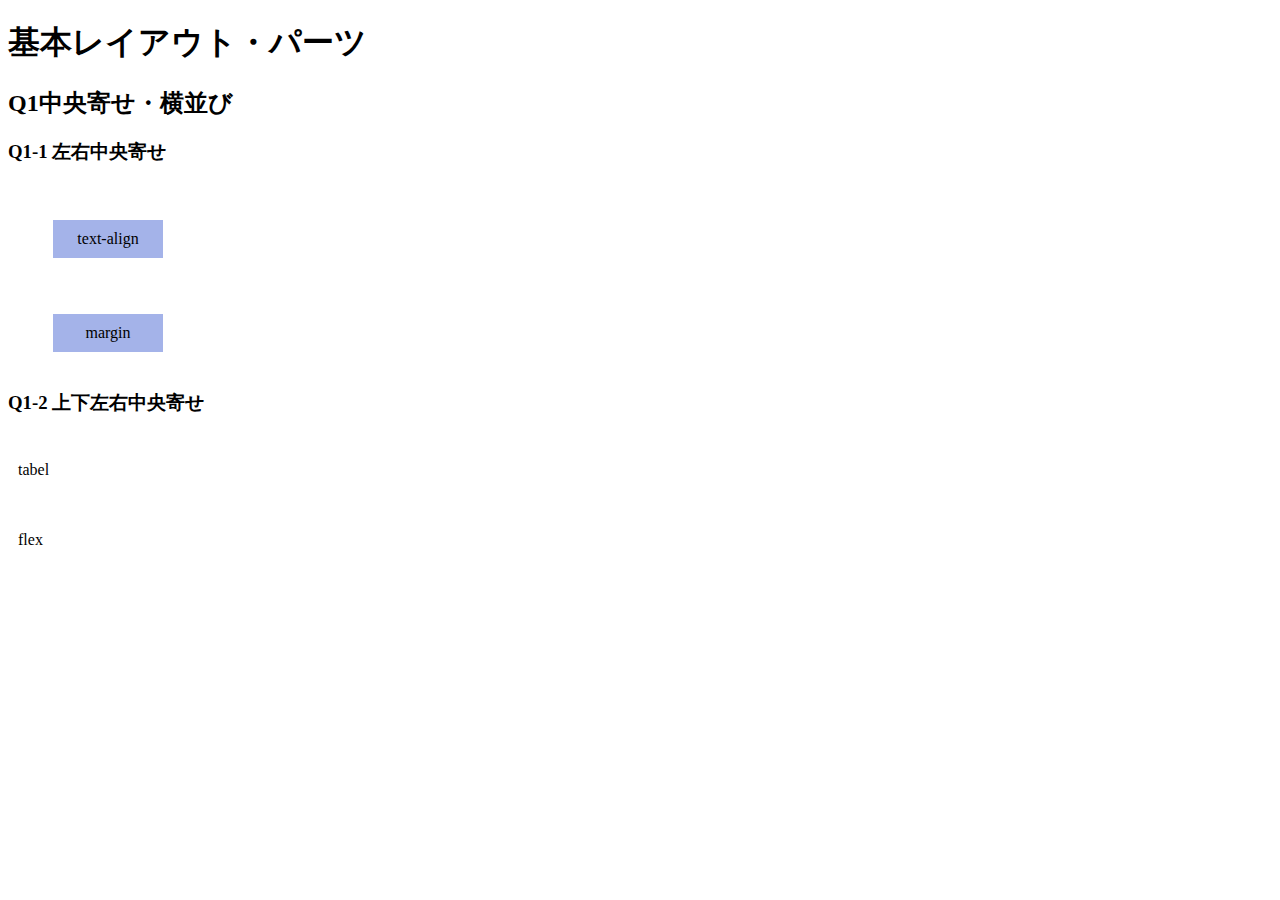
==== q1/q1/index.html @ 0f1ddfa7 "Layout parts part-1" ====
<!DOCTYPE html>
<html lang="ja">

<head>
  <meta charset="UTF-8">
  <meta name="viewport" content="width=device-width, initial-scale=1.0">
  <link rel="stylesheet" href="./css/reset.css">
  <link rel="stylesheet" href="./css/base.css">
  <link rel="stylesheet" href="./css/style.css">
  <title>LayoutParts-Q1</title>
</head>

<body>
  <div class="wrapper">
    <h1 class="title">基本レイアウト・パーツ</h1>
    <h2 class="sub--title">Q1中央寄せ・横並び</h2>
    <h3 class="question--title">Q1-1 左右中央寄せ</h3>
    <!-- Q1-1の回答はここから -->
    <!-- text-alignを使って左右中央寄せ -->
    <div class="q1--horizontality">
      <div class="box-1">
      <div class="text-box">
      <p class="text-align">text-align</p>
      </div>
      </div>
    </div>

    <!-- margin -->
    <!-- marginを使って左右中央寄せ -->
    <div class="q1--horizontality">
      <div class="box-2">
        <div class="margin-box">
          <p class="margin">margin</p>
        </div>
      </div>
    </div>
    <!-- Q1-1の回答はここまで -->
    
    <h3 class="question--title">Q1-2 上下左右中央寄せ</h3>
    <!-- Q1-2の回答はここから -->
    <!-- tableを使って上下左右中央寄せ -->
    <div class="q1--perimeter">
      <div class="table-box">
        <p class="table-text">tabel</p>
      </div>
    </div>

    <!-- flexを使って上下左右中央寄せ -->
    <div class="q1--perimeter">
      <div class="flex-box">
        <p class="flex-text">flex</p>
      </div>
    </div>

    <!-- positionを使って上下左右中央寄せ -->
    <div class="q1--position">
      <div class="container">
      </div>
    </div>
    <!-- Q1-2の回答はここまで -->
  </div>
</body>

</html>
---- q1/q1/css/style.css ----
@charset "UTF-8";
/* 回答はここから */

/*text-alignを使って左右中央寄せ*/
.box-1{
  background-color: #fff;
  width: 200px;
  padding:20px 0;
  display: inline-block;
}

.text-box{
  text-align:center;
}

.text-align{
  display: inline-block;
  background-color: #a4b3e9; width: 90px;
  padding: 10px;
  font-size: 16px;
}

/*marginを使って左右中央寄せ*/
.box-2{
  background-color: #fff;
  width: 200px;
  padding:20px 0;
  display: inline-block;
}

.margin-text{
  text-align: center;
}

.margin{
  text-align: center;
  width: 90px; background-color: #a4b3e9;
  font-size: 16px;
  padding: 10px;
  margin: 0 auto;
}

/*tableを使って上下左右中央寄せ*/
.q1--perimeter{
  display: table;
}
.table-box{
  display: table-cell;
  text-align: center;
  vertical-align: middle;
}

.table-text{
  font-size: 16px;
  display:inline-block;
  padding:10px;background-color: #fff;
}

/*flexを使って上下左右中央寄せ*/
.flex-box{
  display: flex;
  justify-content: center;
  align-items: center;
}

.flex-text{
  font-size: 16px;
  padding: 10px;background-color:#fff;
  text-align: center;
}
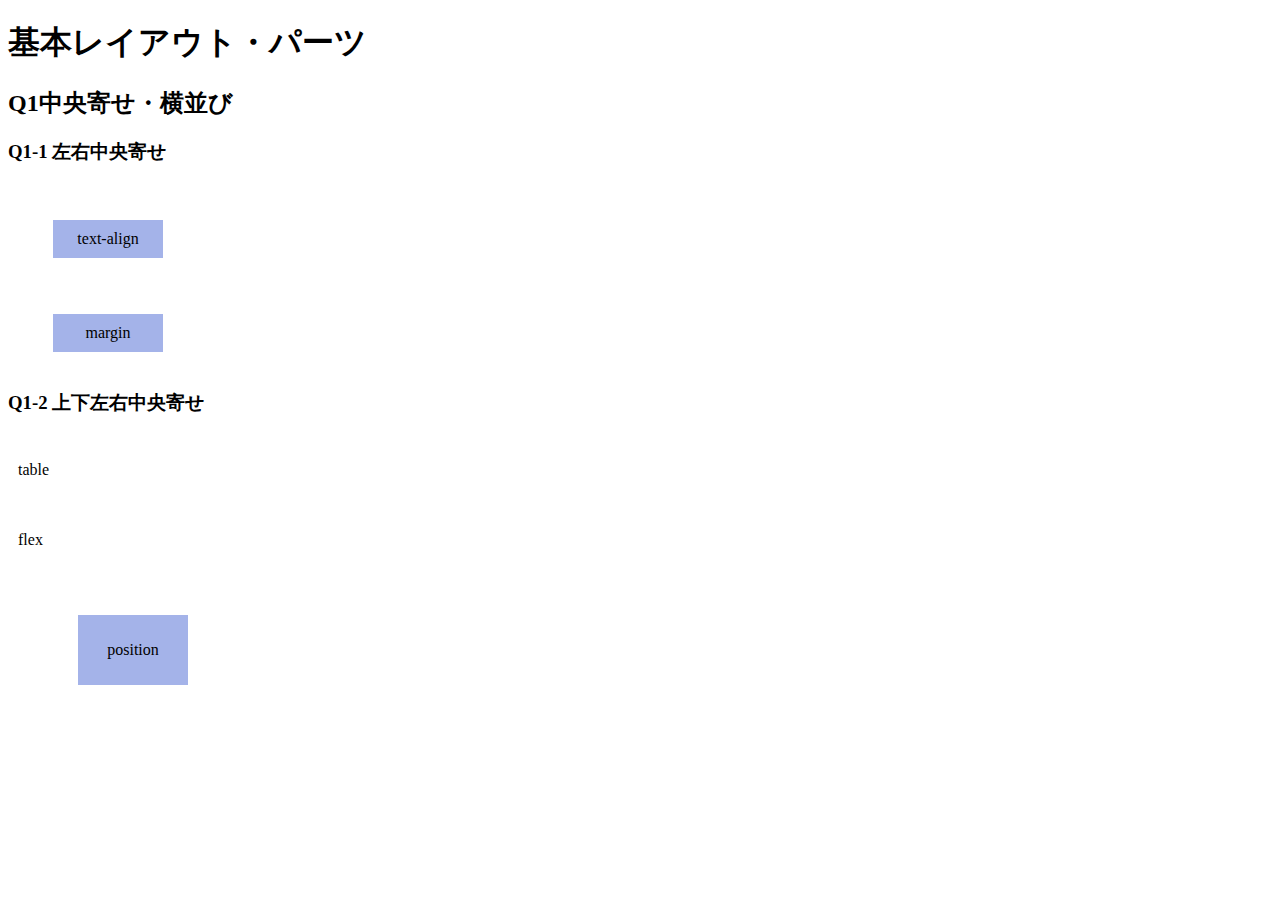
==== commit b9c1b9d6: "Layout parts-part1" ====
--- a/q1/q1/index.html
+++ b/q1/q1/index.html
@@ -41,7 +41,7 @@
     <!-- tableを使って上下左右中央寄せ -->
     <div class="q1--perimeter">
       <div class="table-box">
-        <p class="table-text">tabel</p>
+        <p class="table-text">table</p>
       </div>
     </div>
 
@@ -55,6 +55,11 @@
     <!-- positionを使って上下左右中央寄せ -->
     <div class="q1--position">
       <div class="container">
+        <div class="position-box">
+          <div class="position-text">
+            <p class="position">position</p>
+          </div>
+        </div>
       </div>
     </div>
     <!-- Q1-2の回答はここまで -->
--- a/q1/q1/css/style.css
+++ b/q1/q1/css/style.css
@@ -61,10 +61,36 @@
   display: flex;
   justify-content: center;
   align-items: center;
+  flex-wrap: wrap;
 }
 
 .flex-text{
   font-size: 16px;
   padding: 10px;background-color:#fff;
   text-align: center;
-}+}
+
+/*positionを使って上下左右中央寄せ*/
+.position-box{
+  width: 250px; height: 150px;
+  background-color: #fff;
+  display: inline-block;
+  position: relative;
+  margin: auto;
+}
+
+.position-text{
+  position:absolute;
+  top: 50%;
+  left: 50%;
+  transform: translate(-50%,-50%);
+  text-align: center;
+  background-color: #a4b3e9; width: 90px;
+  vertical-align: top;
+  padding: 10px;
+}
+
+.position{
+  font-size: 16px;
+  text-align: center;
+}
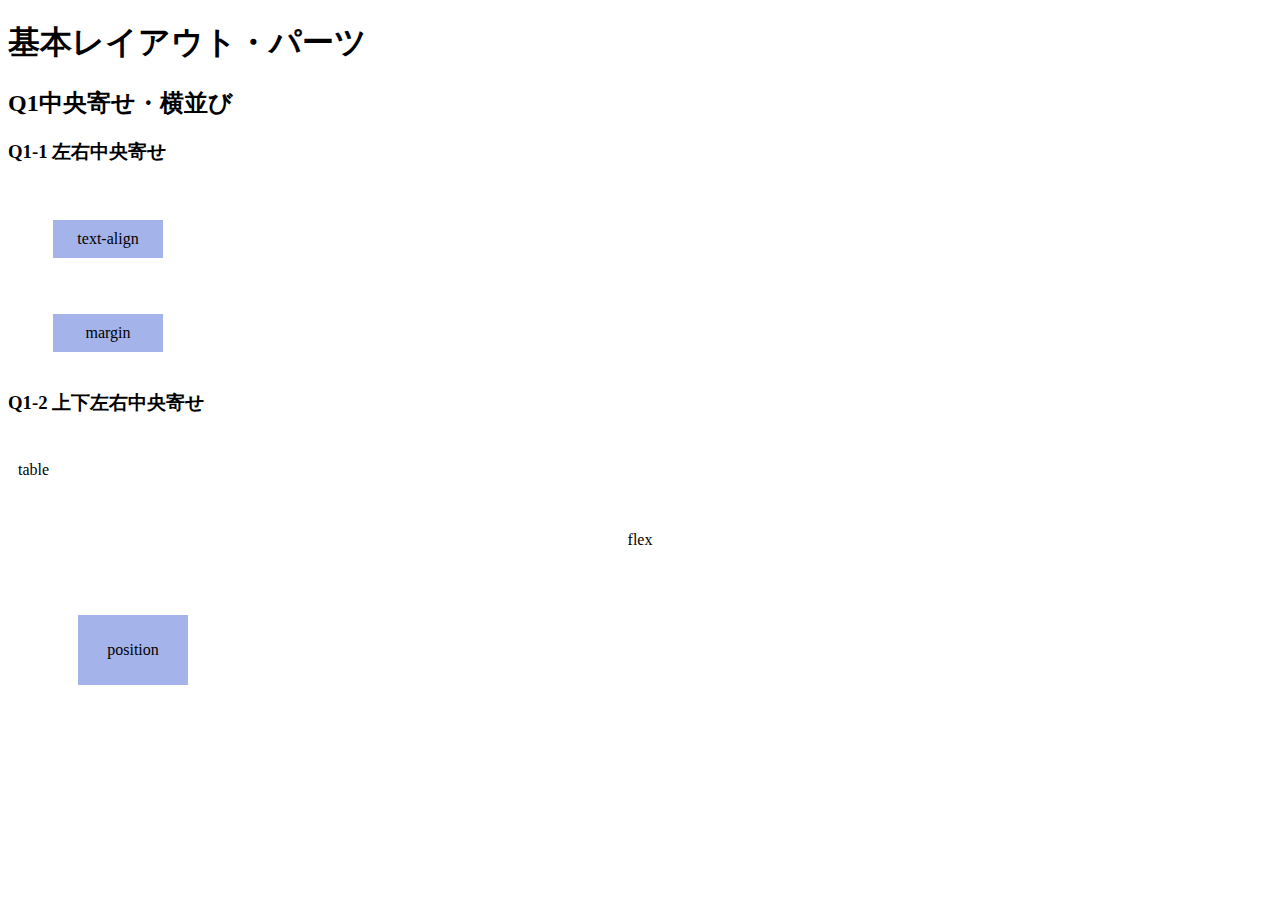
==== commit b5fb8e30: "Layout parts-part1" ====
--- a/q1/q1/index.html
+++ b/q1/q1/index.html
@@ -46,10 +46,8 @@
     </div>
 
     <!-- flexを使って上下左右中央寄せ -->
-    <div class="q1--perimeter">
-      <div class="flex-box">
+    <div class="q1--perimeter flex">
         <p class="flex-text">flex</p>
-      </div>
     </div>
 
     <!-- positionを使って上下左右中央寄せ -->
--- a/q1/q1/css/style.css
+++ b/q1/q1/css/style.css
@@ -57,7 +57,7 @@
 }
 
 /*flexを使って上下左右中央寄せ*/
-.flex-box{
+.flex{
   display: flex;
   justify-content: center;
   align-items: center;
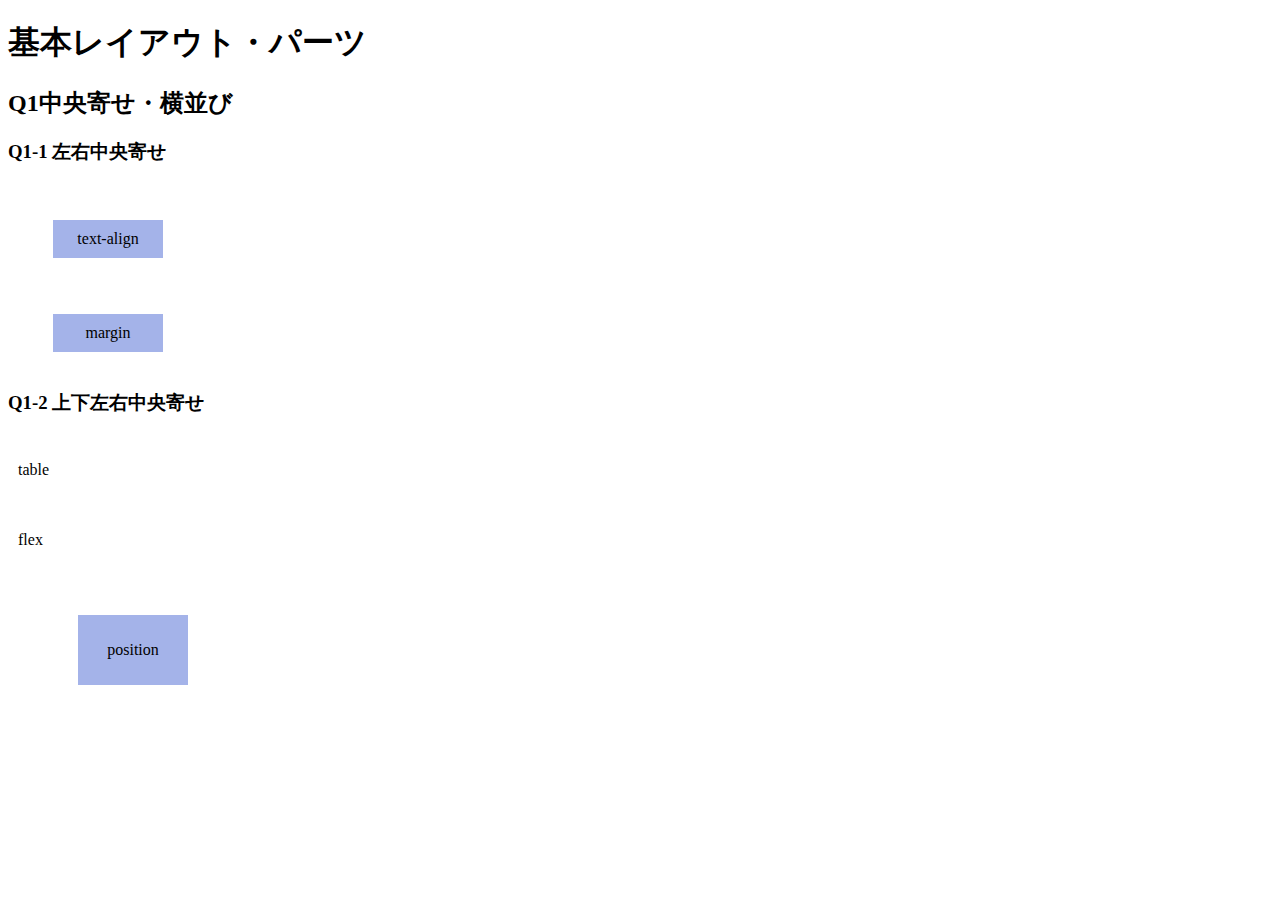
==== commit 0c096ea7: "Layout parts-part1" ====
--- a/q1/q1/index.html
+++ b/q1/q1/index.html
@@ -46,8 +46,10 @@
     </div>
 
     <!-- flexを使って上下左右中央寄せ -->
-    <div class="q1--perimeter flex">
+    <div class="q1--perimeter">
+      <div class="flex-box">
         <p class="flex-text">flex</p>
+      </div>
     </div>
 
     <!-- positionを使って上下左右中央寄せ -->
--- a/q1/q1/css/style.css
+++ b/q1/q1/css/style.css
@@ -57,11 +57,12 @@
 }
 
 /*flexを使って上下左右中央寄せ*/
-.flex{
+.flex-box{
   display: flex;
   justify-content: center;
   align-items: center;
   flex-wrap: wrap;
+  height: 100%;
 }
 
 .flex-text{
